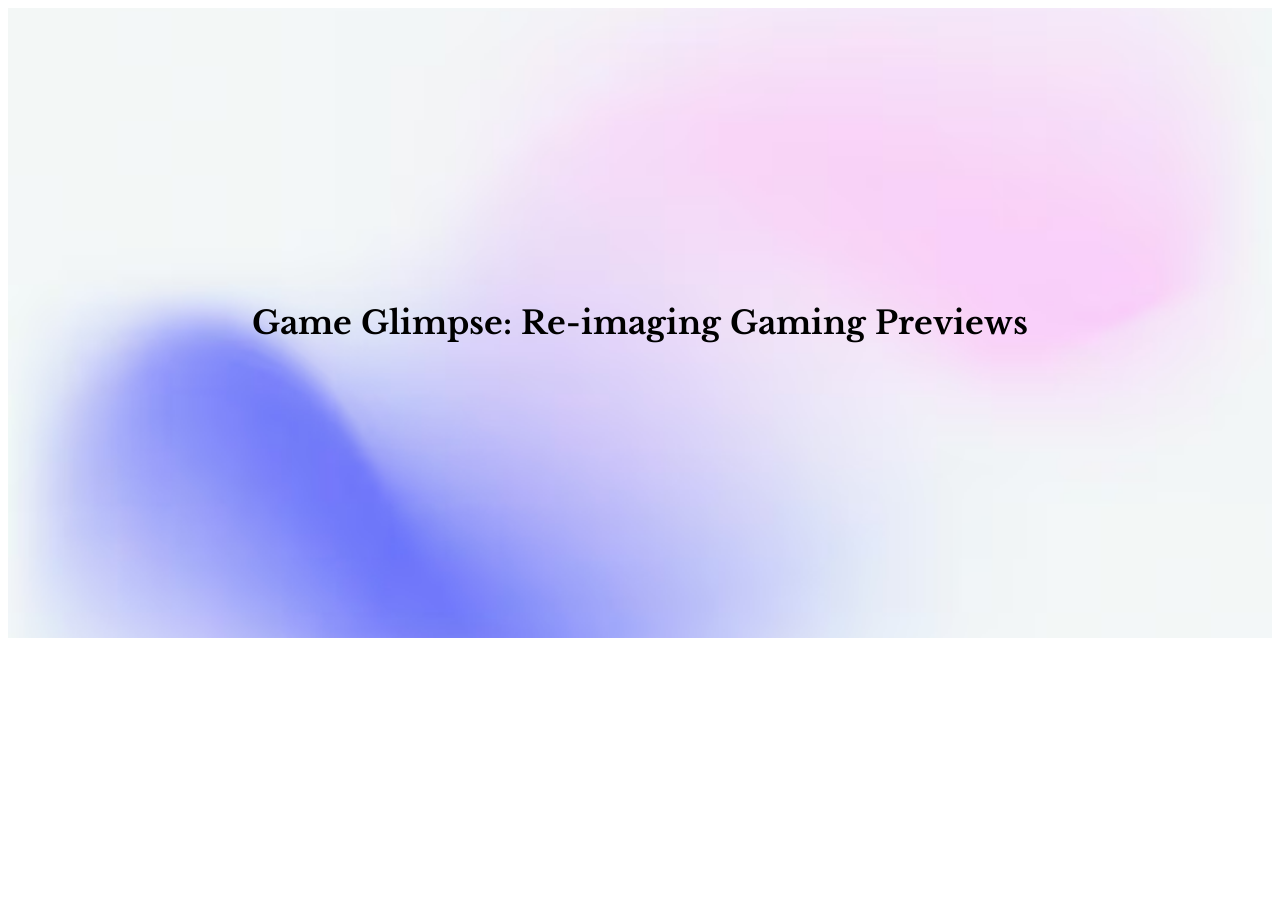
==== gameglimpse.html @ be16c139 "Added Glimpse 1 CSS" ====
<!DOCTYPE html>
<html lang="en">
<head>
    <meta charset="UTF-8">
    <meta name="viewport" content="width=device-width, initial-scale=1.0">
    <link rel="stylesheet" href="glimpse1.css">
    <link rel="preconnect" href="https://fonts.googleapis.com">
<link rel="preconnect" href="https://fonts.gstatic.com" crossorigin>
<link href="https://fonts.googleapis.com/css2?family=Libre+Baskerville:ital,wght@0,400..700;1,400..700&display=swap" rel="stylesheet">
    <title>Game Glimpse Case Study 1</title>
</head>
<body>
    <div class="hero-banner">
     <img src="../glimpse images/hero-banner.jpg.avif" alt="Game Glimpse Hero Banner" class="hero-image">
        <div class="hero-overlay">
         <h1>Game Glimpse: Re-imaging Gaming Previews</h1>
        </div>
    </div>
</body>
</html>
---- glimpse1.css ----
body{ 
    background-image:url(../portfolio-repo/background-image.png) ;
    font-family: "Libre Baskerville", serif;
  font-optical-sizing: auto;
  font-style: normal;
}
  
.hero-banner {
    position: relative;
    width: 100%;
    height: 70vh;
}

.hero-image {
    width: 100%;
    height: 100%;
    object-fit: cover;
    display: block;
}

.hero-overlay {
    position: absolute;
    inset: 0; /* same as top:0 right:0 bottom:0 left:0 */

    display: flex;
    justify-content: center;
    align-items: center;

    z-index: 2;
}
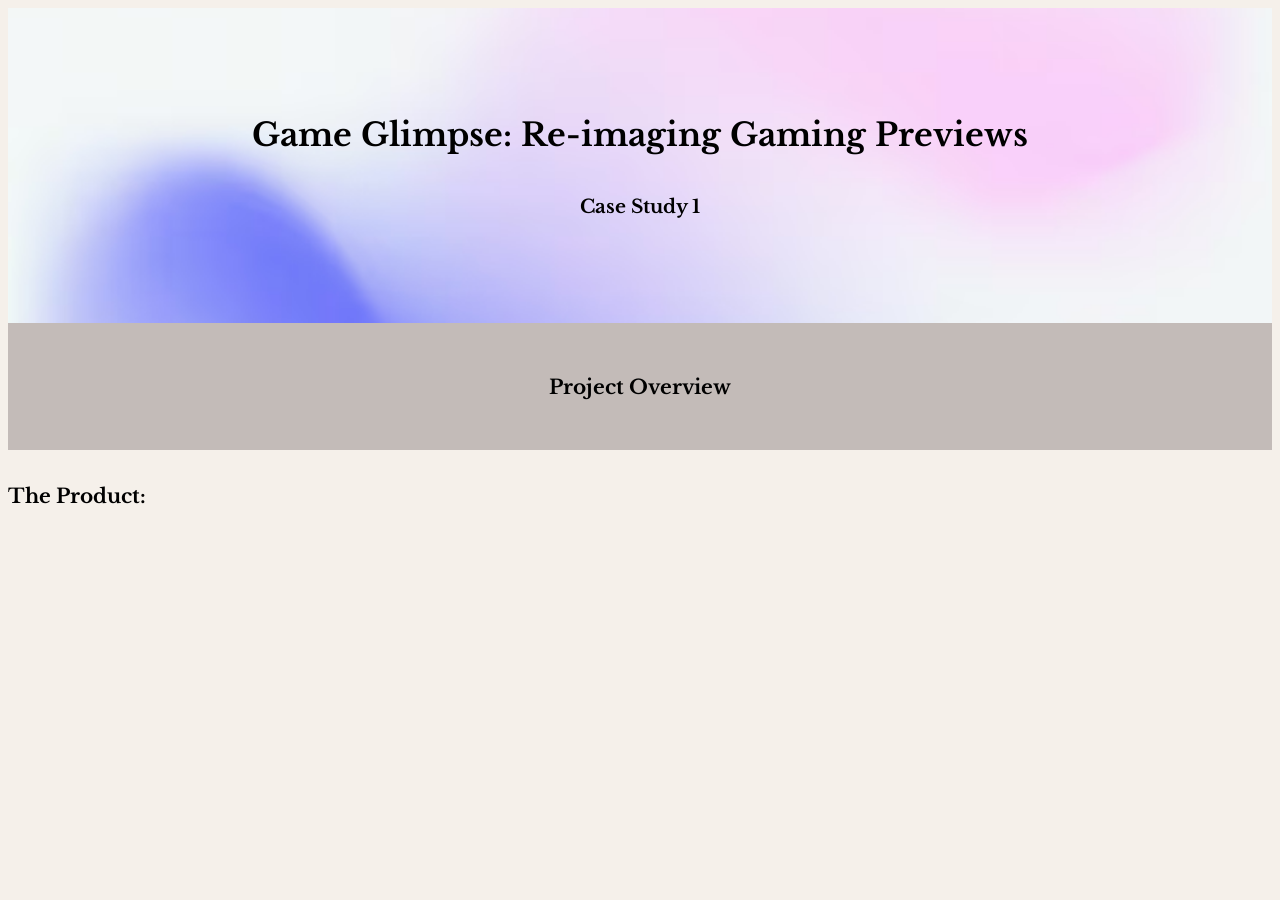
==== commit b9f32894: "Added modifications to Glimpse HTML 1" ====
--- a/gameglimpse.html
+++ b/gameglimpse.html
@@ -14,6 +14,18 @@
      <img src="../glimpse images/hero-banner.jpg.avif" alt="Game Glimpse Hero Banner" class="hero-image">
         <div class="hero-overlay">
          <h1>Game Glimpse: Re-imaging Gaming Previews</h1>
+         <h3>Case Study 1</h3>
+        </div>
+        <div class="d-inline-flex p-2"><h4>Project Overview</h4></div>
+        <h5>The Product:</h5>
+        <div class="card-container">
+            <article class="card">
+                <div class="card-content">
+            
+                
+        
+                </div>
+            </article>
         </div>
     </div>
 </body>
--- a/glimpse1.css
+++ b/glimpse1.css
@@ -1,6 +1,6 @@
 body{ 
-    background-image:url(../portfolio-repo/background-image.png) ;
-    font-family: "Libre Baskerville", serif;
+background-color:rgba(229, 215, 197, 0.353);
+  font-family: "Libre Baskerville", serif;
   font-optical-sizing: auto;
   font-style: normal;
 }
@@ -8,7 +8,7 @@
 .hero-banner {
     position: relative;
     width: 100%;
-    height: 70vh;
+    height: 35vh;
 }
 
 .hero-image {
@@ -23,8 +23,28 @@
     inset: 0; /* same as top:0 right:0 bottom:0 left:0 */
 
     display: flex;
+    flex-direction:column;
     justify-content: center;
     align-items: center;
 
     z-index: 2;
+}
+
+.d-inline-flex{
+    display:flex;
+    flex-direction:row;
+    justify-content:center;
+    padding-bottom:25px;
+    padding-top:25px;
+    font-size:20px;
+    background-color:rgba(150, 140, 140, 0.519);
+}
+
+h5{
+    font-size:20px;
+}
+.card-container{
+    display:flex;
+    flex-direction:column;
+    background-color:dimgrey;
 }
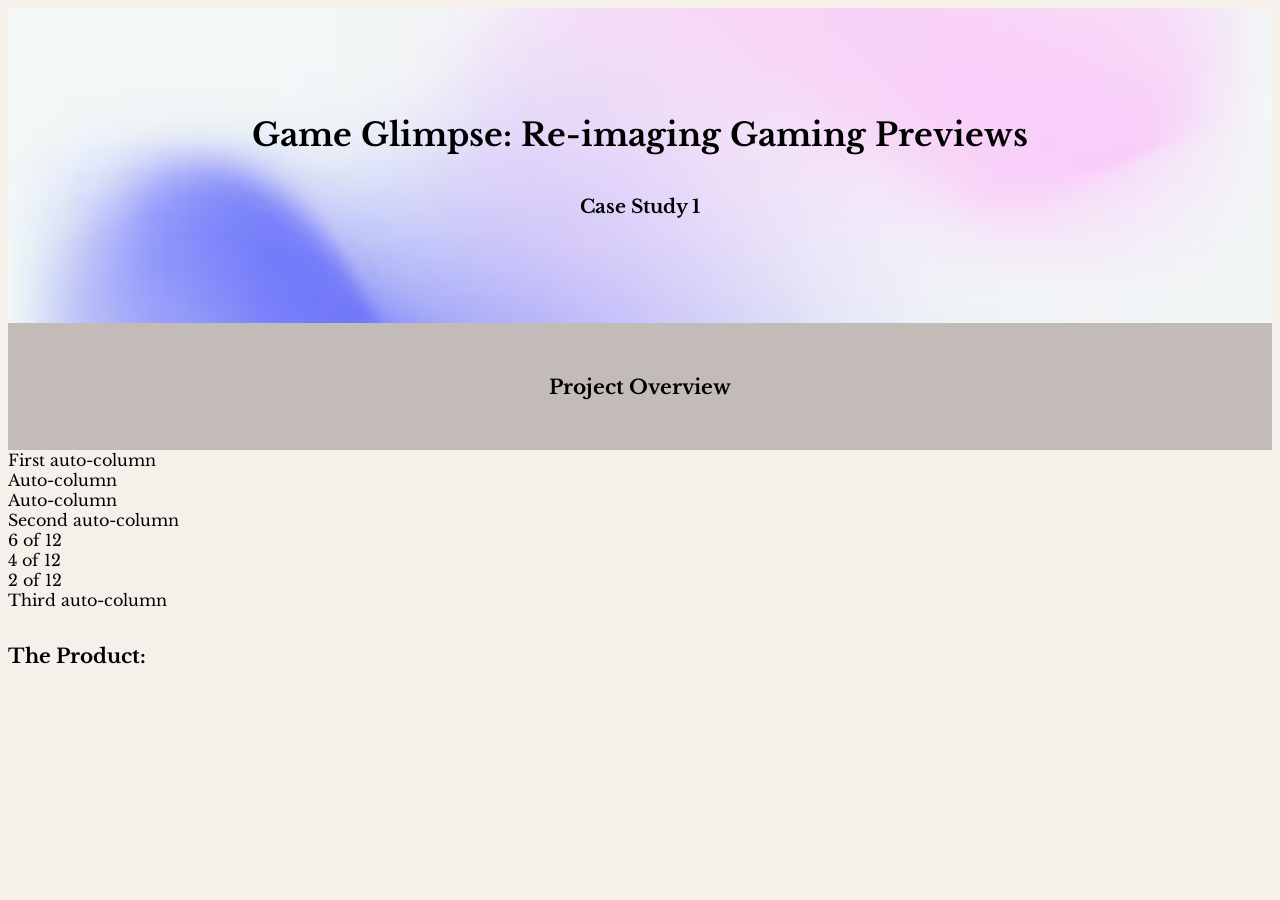
==== commit e105e10d: "Updated Glimpse CSS" ====
--- a/gameglimpse.html
+++ b/gameglimpse.html
@@ -17,6 +17,24 @@
          <h3>Case Study 1</h3>
         </div>
         <div class="d-inline-flex p-2"><h4>Project Overview</h4></div>
+        <div class="grid text-center overflow-x-auto" style="--bs-columns: 3;">
+         <div>
+        First auto-column
+    <div class="grid">
+      <div>Auto-column</div>
+      <div>Auto-column</div>
+    </div>
+  </div>
+  <div>
+    Second auto-column
+    <div class="grid" style="--bs-columns: 12;">
+      <div class="g-col-6">6 of 12</div>
+      <div class="g-col-4">4 of 12</div>
+      <div class="g-col-2">2 of 12</div>
+    </div>
+  </div>
+  <div>Third auto-column</div>
+</div>
         <h5>The Product:</h5>
         <div class="card-container">
             <article class="card">
--- a/glimpse1.css
+++ b/glimpse1.css
@@ -46,5 +46,7 @@
 .card-container{
     display:flex;
     flex-direction:column;
-    background-color:dimgrey;
-}+    margin:auto;
+    width:fit-content;
+    height: max-content;
+}
